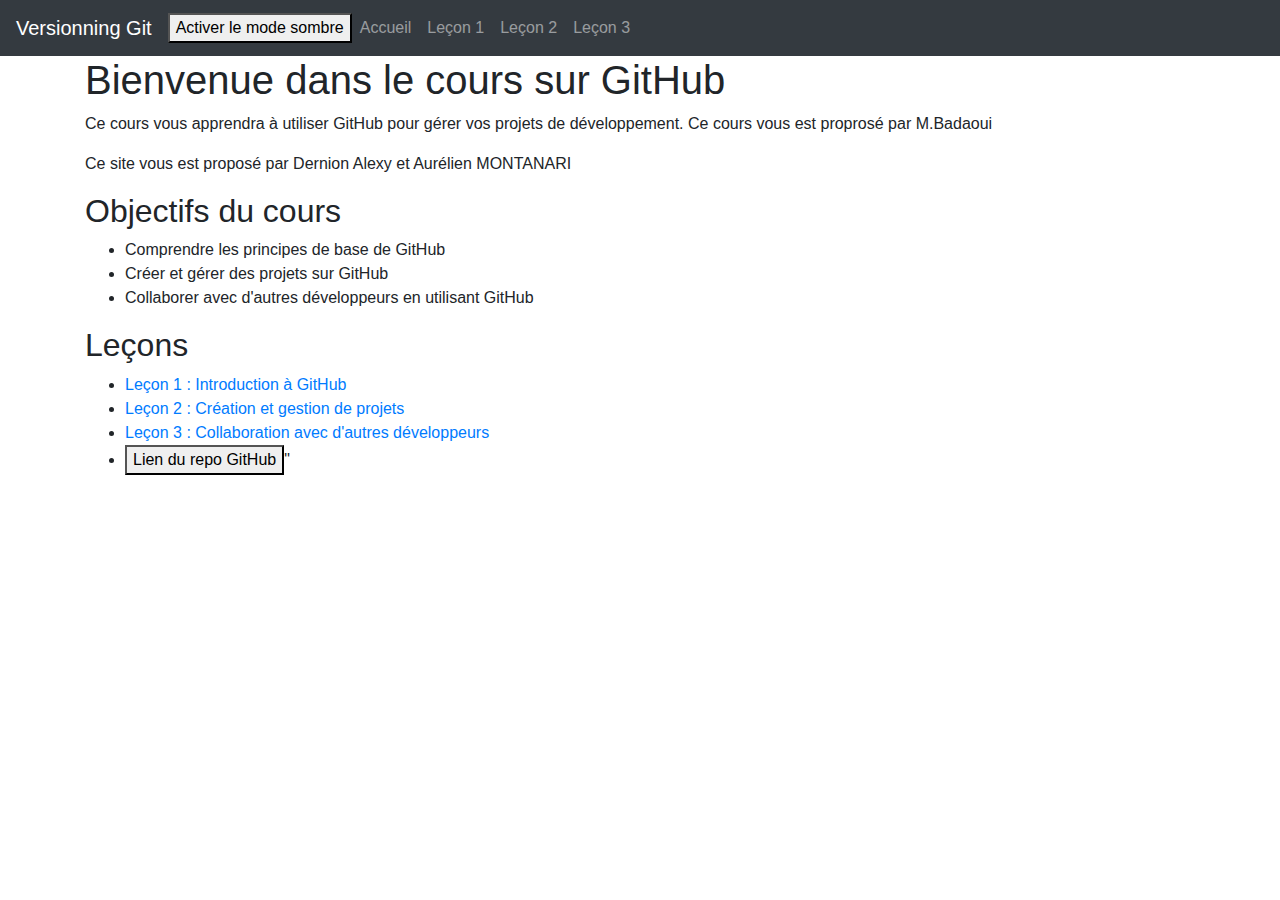
==== index.html @ 0fbbefcc "Modif string pour l'index et le js de l'index" ====
<!DOCTYPE html>
<html>
<head>
	<title>Versionning Git</title>
	<meta charset="utf-8">
	<meta name="viewport" content="width=device-width, initial-scale=1">
	<link rel="stylesheet" href="https://maxcdn.bootstrapcdn.com/bootstrap/4.5.2/css/bootstrap.min.css">
	<script src="https://ajax.googleapis.com/ajax/libs/jquery/3.5.1/jquery.min.js"></script>
	<script src="https://cdnjs.cloudflare.com/ajax/libs/popper.js/1.16.0/umd/popper.min.js"></script>
	<script src="https://maxcdn.bootstrapcdn.com/bootstrap/4.5.2/js/bootstrap.min.js"></script>
</head>
<body>

	<nav class="navbar navbar-expand-md bg-dark navbar-dark">
	  <!-- Bandeau -->
	  <a class="navbar-brand" href="#">Versionning Git</a>
	  <button id="btn-toggle">Activer le mode sombre</button>

	  <!-- Menu burger -->
	  <button class="navbar-toggler" type="button" data-toggle="collapse" data-target="#collapsibleNavbar">
	    <span class="navbar-toggler-icon"></span>
	  </button>

	  <!-- Navbar links -->
	  <div class="collapse navbar-collapse" id="collapsibleNavbar">
	    <ul class="navbar-nav">
	      <li class="nav-item">
	        <a class="nav-link" href="#">Accueil</a>
	      </li>
	      <li class="nav-item">
	        <a class="nav-link" href="#">Leçon 1</a>
	      </li>
	      <li class="nav-item">
	        <a class="nav-link" href="#">Leçon 2</a>
	      </li>
	      <li class="nav-item">
	        <a class="nav-link" href="#">Leçon 3</a>
	      </li>
		  <li class="nav-item">
		  </li>	
	    </ul>
	  </div>
	</nav>

	<div class="container">
	  <h1>Bienvenue dans le cours sur GitHub </h1>
	  <p>Ce cours vous apprendra à utiliser GitHub pour gérer vos projets de développement. Ce cours vous est proprosé par M.Badaoui</p>
	  <p>Ce site vous est proposé par Dernion Alexy et Aurélien MONTANARI</p>
	  <h2>Objectifs du cours</h2>
	  <ul>
	    <li>Comprendre les principes de base de GitHub</li>
	    <li>Créer et gérer des projets sur GitHub</li>
	    <li>Collaborer avec d'autres développeurs en utilisant GitHub</li>
	  </ul>
	  <h2>Leçons</h2>
	  <ul>
	    <li><a href="#">Leçon 1 : Introduction à GitHub</a></li>
	    <li><a href="#">Leçon 2 : Création et gestion de projets</a></li>
	    <li><a href="#">Leçon 3 : Collaboration avec d'autres développeurs</a></li>
		<li><button id="btn-link">Lien du repo GitHub</button>"</li>
	  </ul>
	</div>
</body>
</html>
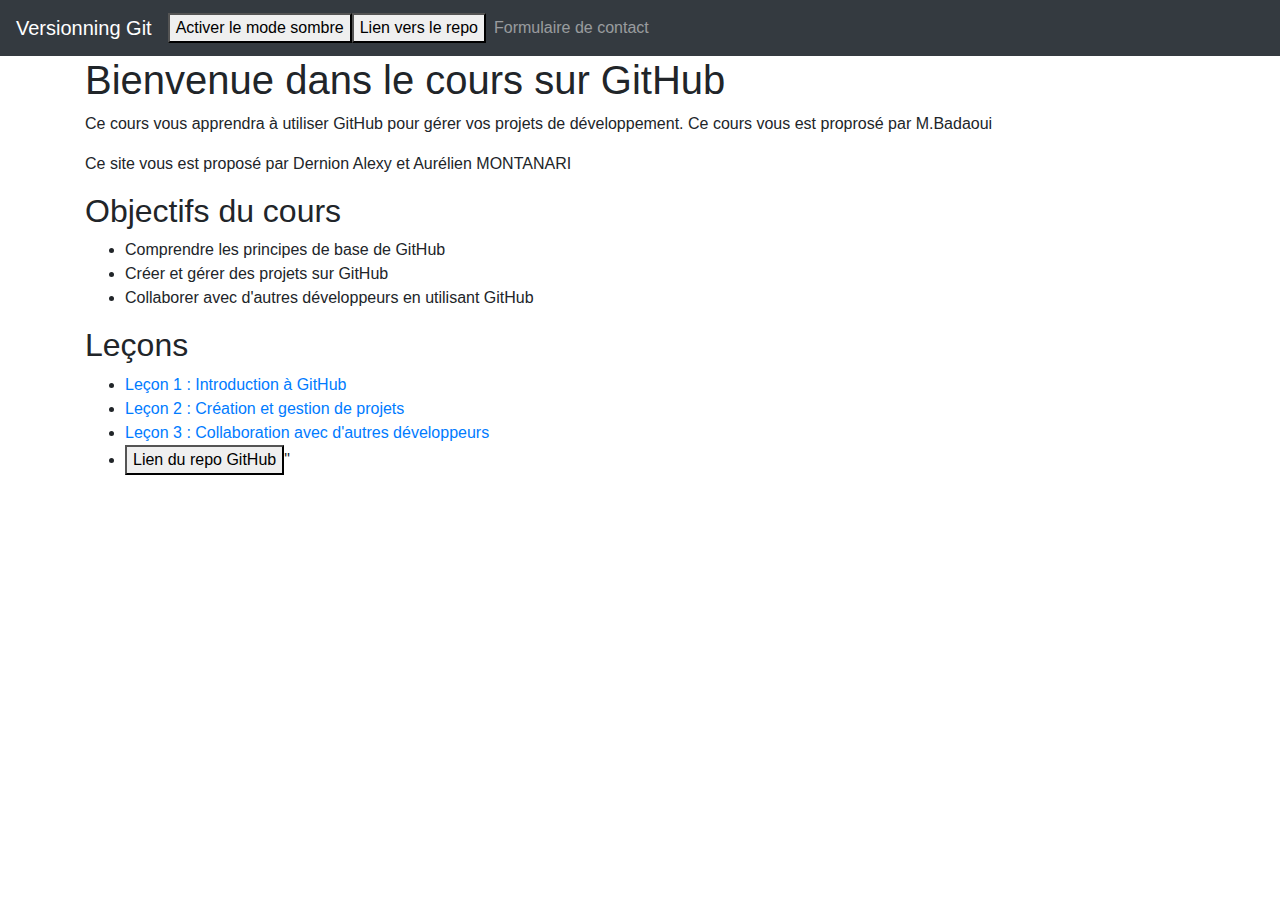
==== commit 91bda692: "Modif string pour l'index et le js de l'index" ====
--- a/index.html
+++ b/index.html
@@ -8,6 +8,7 @@
 	<script src="https://ajax.googleapis.com/ajax/libs/jquery/3.5.1/jquery.min.js"></script>
 	<script src="https://cdnjs.cloudflare.com/ajax/libs/popper.js/1.16.0/umd/popper.min.js"></script>
 	<script src="https://maxcdn.bootstrapcdn.com/bootstrap/4.5.2/js/bootstrap.min.js"></script>
+	<script src="script.js" defer></script>
 </head>
 <body>
 
@@ -15,6 +16,8 @@
 	  <!-- Bandeau -->
 	  <a class="navbar-brand" href="#">Versionning Git</a>
 	  <button id="btn-toggle">Activer le mode sombre</button>
+	  <button id="btn-link">Lien vers le repo</button>
+
 
 	  <!-- Menu burger -->
 	  <button class="navbar-toggler" type="button" data-toggle="collapse" data-target="#collapsibleNavbar">
@@ -25,19 +28,8 @@
 	  <div class="collapse navbar-collapse" id="collapsibleNavbar">
 	    <ul class="navbar-nav">
 	      <li class="nav-item">
-	        <a class="nav-link" href="#">Accueil</a>
+	        <a class="nav-link" href=".\contact.html">Formulaire de contact</a>
 	      </li>
-	      <li class="nav-item">
-	        <a class="nav-link" href="#">Leçon 1</a>
-	      </li>
-	      <li class="nav-item">
-	        <a class="nav-link" href="#">Leçon 2</a>
-	      </li>
-	      <li class="nav-item">
-	        <a class="nav-link" href="#">Leçon 3</a>
-	      </li>
-		  <li class="nav-item">
-		  </li>	
 	    </ul>
 	  </div>
 	</nav>
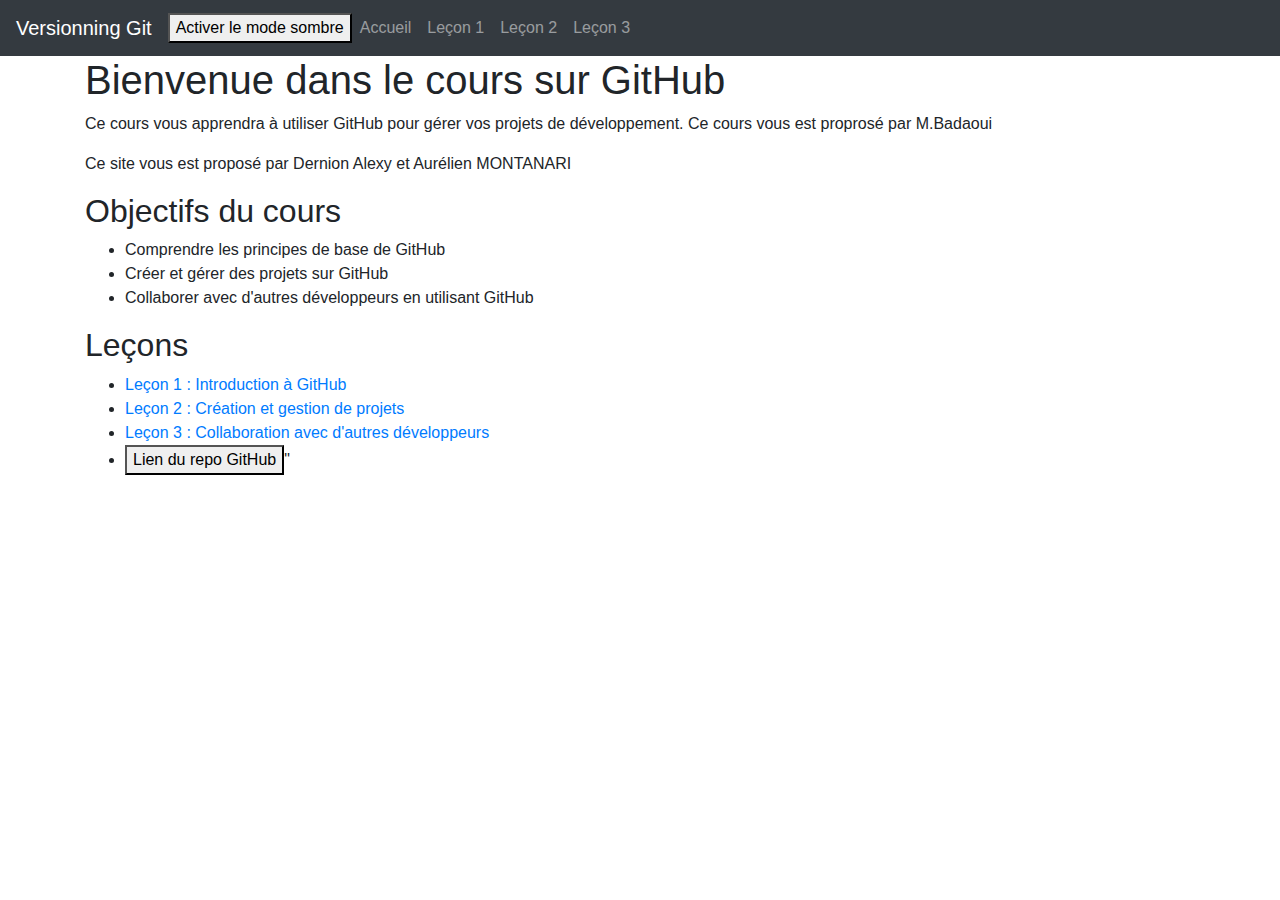
==== commit b6c38cd0: "Merge branch 'main' of https://github.com/aurmtn/Versionning-Git" ====
--- a/index.html
+++ b/index.html
@@ -8,7 +8,6 @@
 	<script src="https://ajax.googleapis.com/ajax/libs/jquery/3.5.1/jquery.min.js"></script>
 	<script src="https://cdnjs.cloudflare.com/ajax/libs/popper.js/1.16.0/umd/popper.min.js"></script>
 	<script src="https://maxcdn.bootstrapcdn.com/bootstrap/4.5.2/js/bootstrap.min.js"></script>
-	<script src="script.js" defer></script>
 </head>
 <body>
 
@@ -16,8 +15,6 @@
 	  <!-- Bandeau -->
 	  <a class="navbar-brand" href="#">Versionning Git</a>
 	  <button id="btn-toggle">Activer le mode sombre</button>
-	  <button id="btn-link">Lien vers le repo</button>
-
 
 	  <!-- Menu burger -->
 	  <button class="navbar-toggler" type="button" data-toggle="collapse" data-target="#collapsibleNavbar">
@@ -28,8 +25,19 @@
 	  <div class="collapse navbar-collapse" id="collapsibleNavbar">
 	    <ul class="navbar-nav">
 	      <li class="nav-item">
-	        <a class="nav-link" href=".\contact.html">Formulaire de contact</a>
+	        <a class="nav-link" href="#">Accueil</a>
 	      </li>
+	      <li class="nav-item">
+	        <a class="nav-link" href="#">Leçon 1</a>
+	      </li>
+	      <li class="nav-item">
+	        <a class="nav-link" href="#">Leçon 2</a>
+	      </li>
+	      <li class="nav-item">
+	        <a class="nav-link" href="#">Leçon 3</a>
+	      </li>
+		  <li class="nav-item">
+		  </li>	
 	    </ul>
 	  </div>
 	</nav>
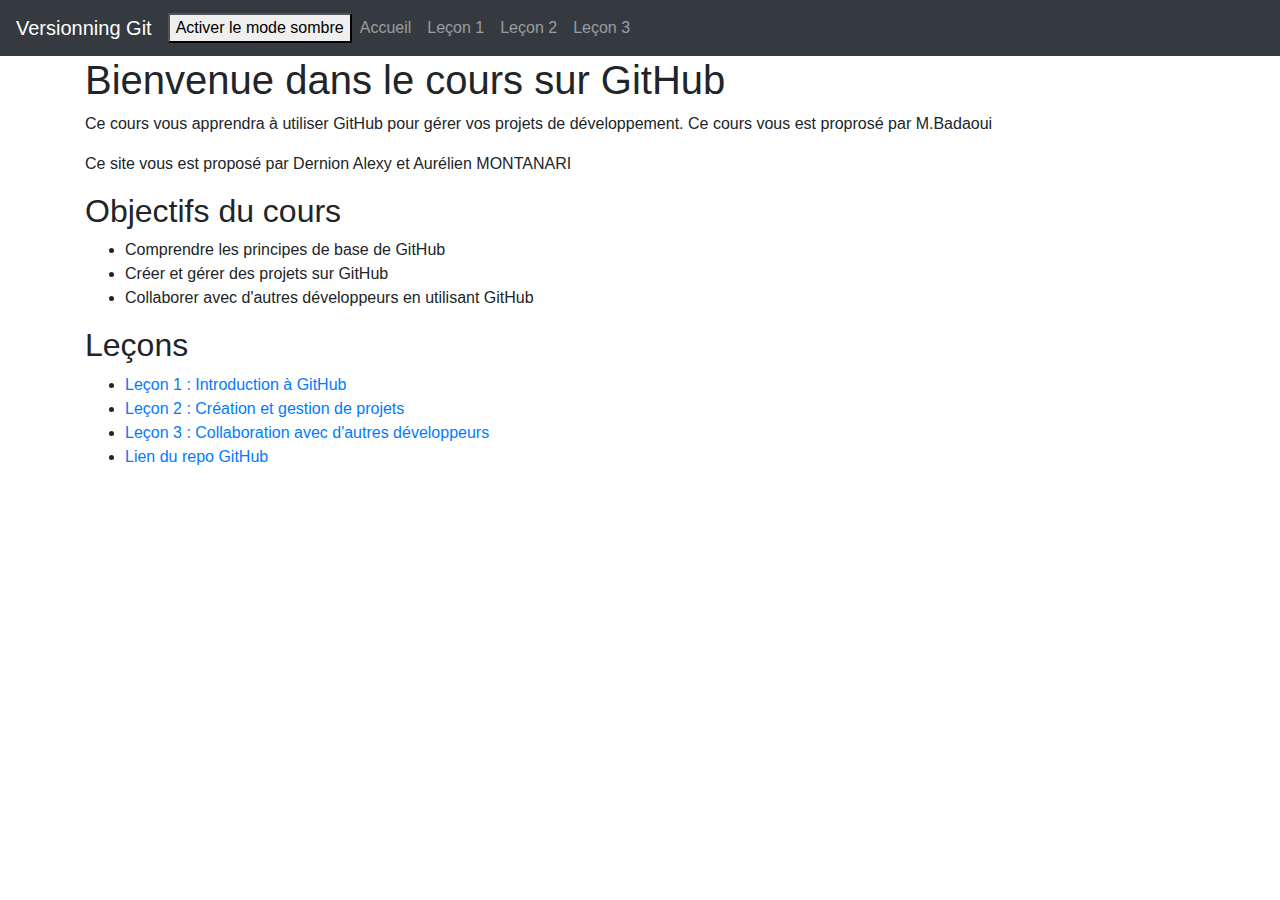
==== commit d62e615a: "Ajout d'un lien vers le repo github" ====
--- a/index.html
+++ b/index.html
@@ -57,7 +57,7 @@
 	    <li><a href="#">Leçon 1 : Introduction à GitHub</a></li>
 	    <li><a href="#">Leçon 2 : Création et gestion de projets</a></li>
 	    <li><a href="#">Leçon 3 : Collaboration avec d'autres développeurs</a></li>
-		<li><button id="btn-link">Lien du repo GitHub</button>"</li>
+		<li><a href="https://github.com/aurmtn/Versionning-Git" target="_blank">Lien du repo GitHub</a></li>
 	  </ul>
 	</div>
 </body>
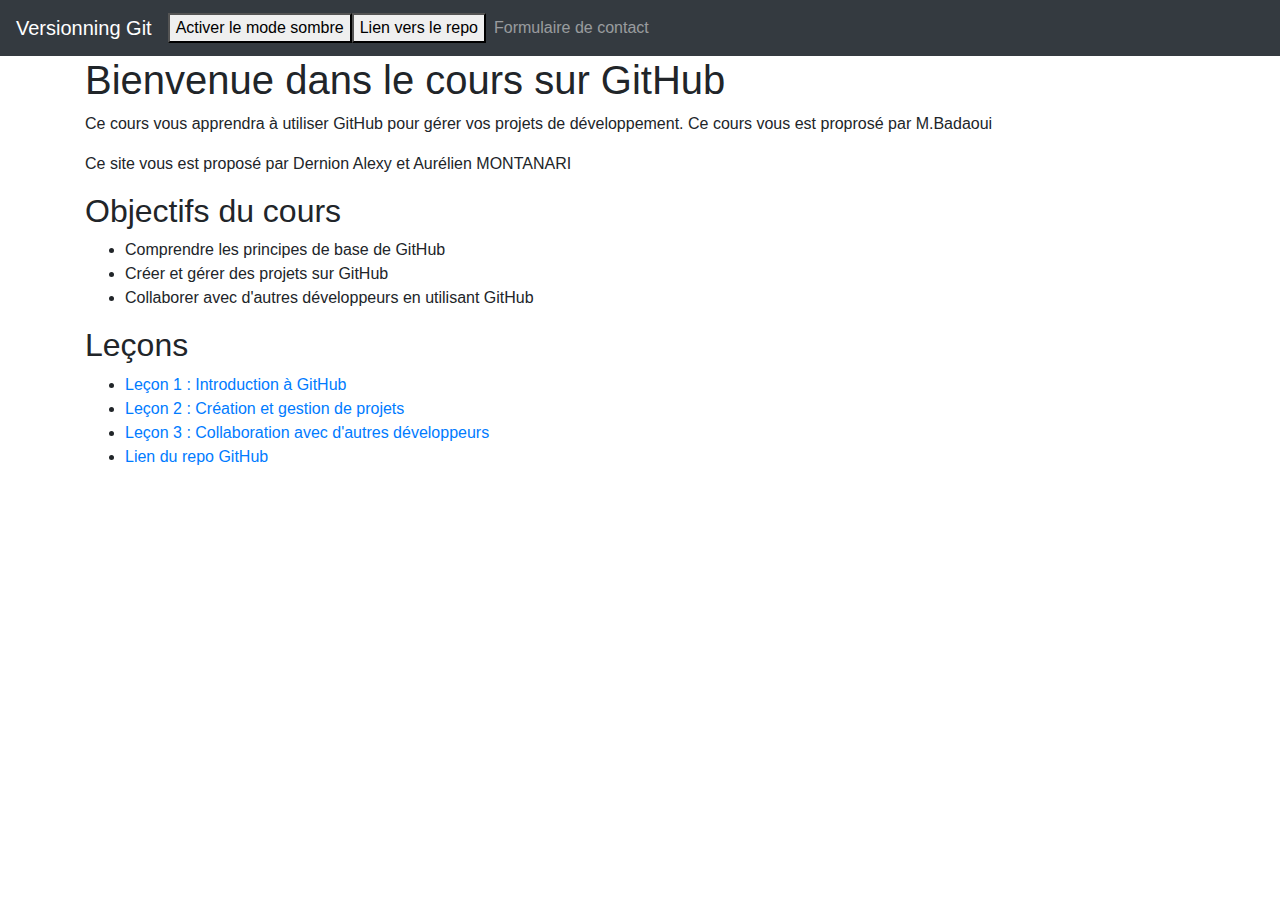
==== commit 448a0d8b: "Ajout d'un lien vers le repo github" ====
--- a/index.html
+++ b/index.html
@@ -8,6 +8,7 @@
 	<script src="https://ajax.googleapis.com/ajax/libs/jquery/3.5.1/jquery.min.js"></script>
 	<script src="https://cdnjs.cloudflare.com/ajax/libs/popper.js/1.16.0/umd/popper.min.js"></script>
 	<script src="https://maxcdn.bootstrapcdn.com/bootstrap/4.5.2/js/bootstrap.min.js"></script>
+	<script src="script.js" defer></script>
 </head>
 <body>
 
@@ -15,6 +16,8 @@
 	  <!-- Bandeau -->
 	  <a class="navbar-brand" href="#">Versionning Git</a>
 	  <button id="btn-toggle">Activer le mode sombre</button>
+	  <button id="btn-link">Lien vers le repo</button>
+
 
 	  <!-- Menu burger -->
 	  <button class="navbar-toggler" type="button" data-toggle="collapse" data-target="#collapsibleNavbar">
@@ -25,19 +28,8 @@
 	  <div class="collapse navbar-collapse" id="collapsibleNavbar">
 	    <ul class="navbar-nav">
 	      <li class="nav-item">
-	        <a class="nav-link" href="#">Accueil</a>
+	        <a class="nav-link" href=".\contact.html">Formulaire de contact</a>
 	      </li>
-	      <li class="nav-item">
-	        <a class="nav-link" href="#">Leçon 1</a>
-	      </li>
-	      <li class="nav-item">
-	        <a class="nav-link" href="#">Leçon 2</a>
-	      </li>
-	      <li class="nav-item">
-	        <a class="nav-link" href="#">Leçon 3</a>
-	      </li>
-		  <li class="nav-item">
-		  </li>	
 	    </ul>
 	  </div>
 	</nav>
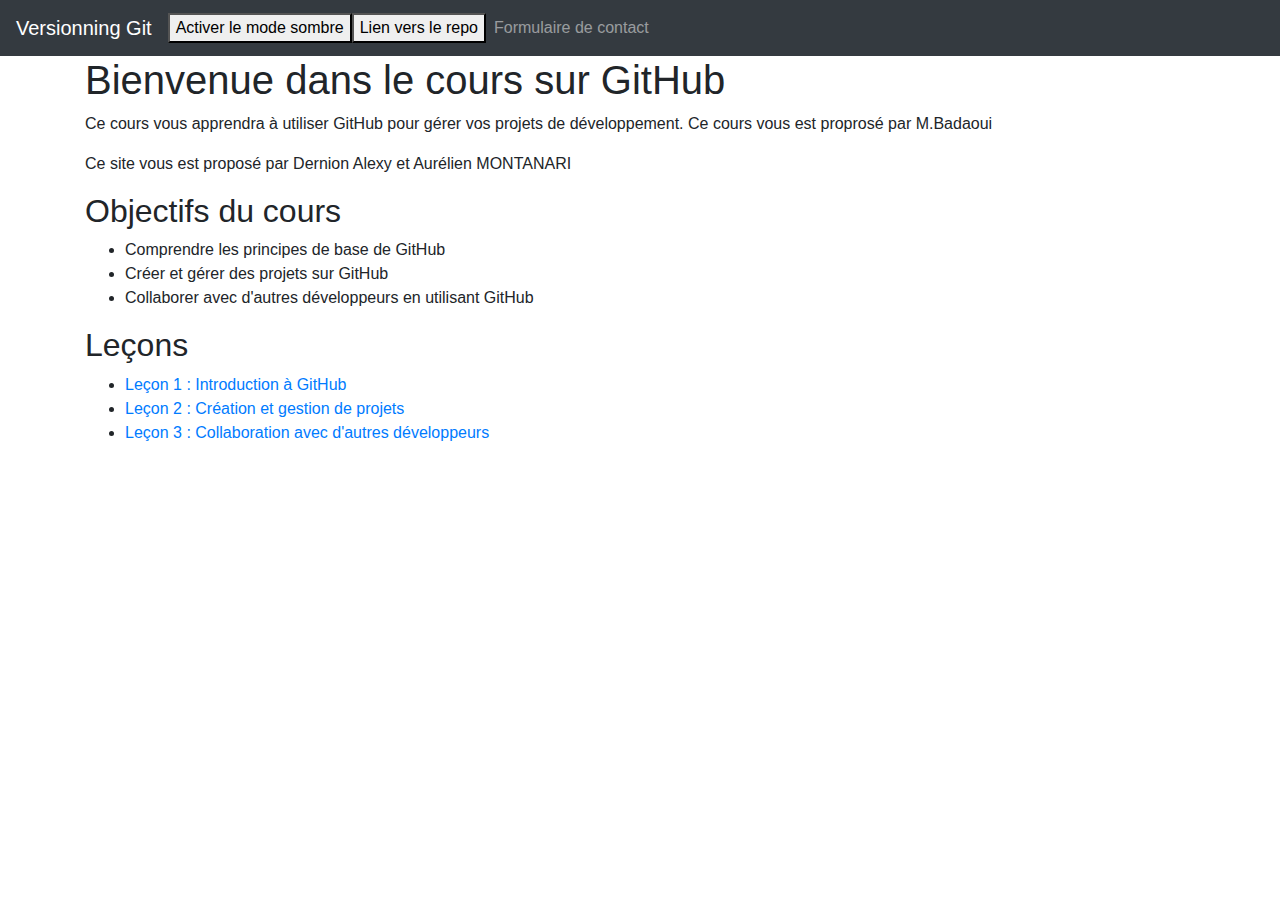
==== commit d8e13d36: "Ajout lien repo + modification navbar" ====
--- a/index.html
+++ b/index.html
@@ -49,8 +49,8 @@
 	    <li><a href="#">Leçon 1 : Introduction à GitHub</a></li>
 	    <li><a href="#">Leçon 2 : Création et gestion de projets</a></li>
 	    <li><a href="#">Leçon 3 : Collaboration avec d'autres développeurs</a></li>
-		<li><a href="https://github.com/aurmtn/Versionning-Git" target="_blank">Lien du repo GitHub</a></li>
 	  </ul>
 	</div>
+
 </body>
 </html>
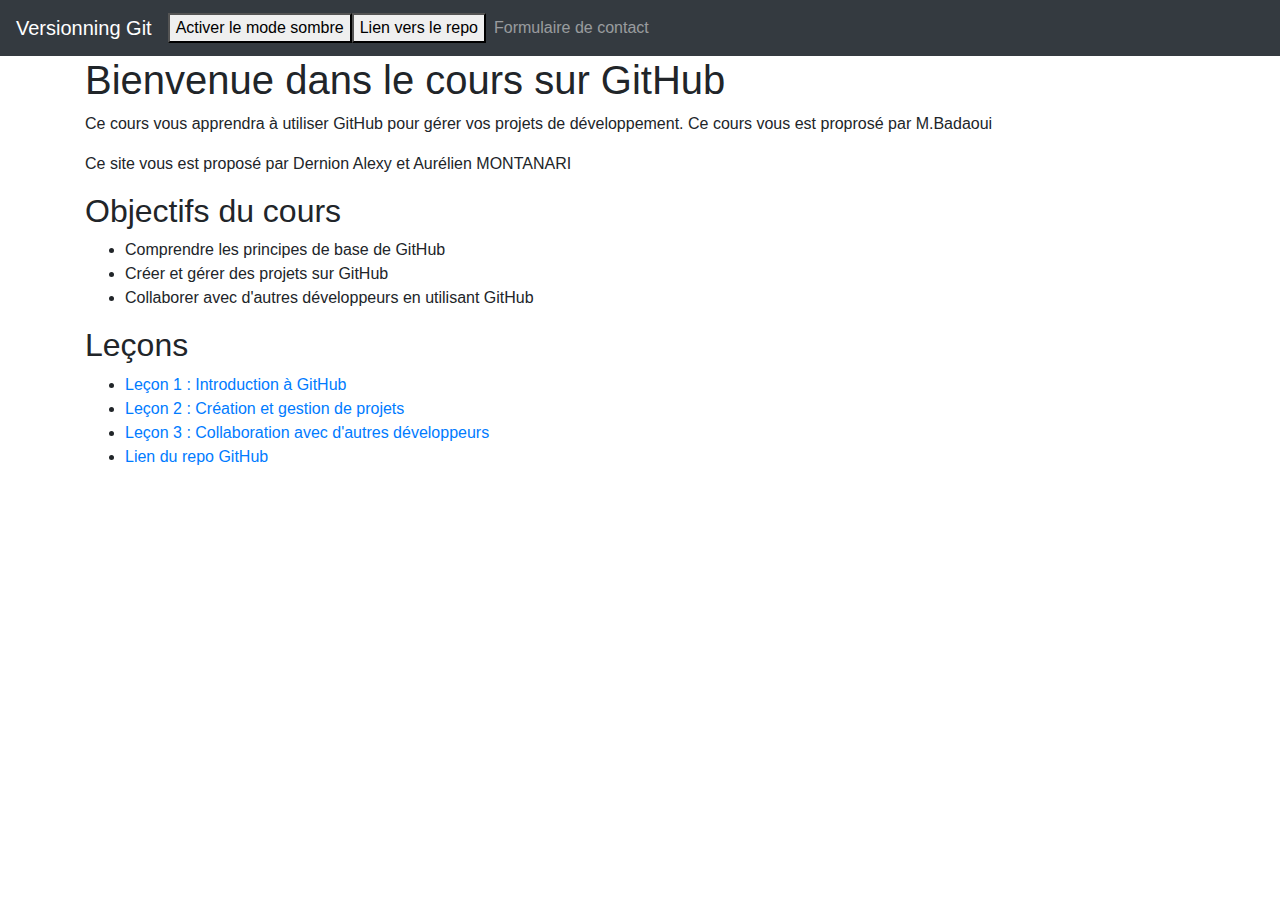
==== commit 16a9c883: "merge branch FormContact into main" ====
--- a/index.html
+++ b/index.html
@@ -49,8 +49,8 @@
 	    <li><a href="#">Leçon 1 : Introduction à GitHub</a></li>
 	    <li><a href="#">Leçon 2 : Création et gestion de projets</a></li>
 	    <li><a href="#">Leçon 3 : Collaboration avec d'autres développeurs</a></li>
+		<li><a href="https://github.com/aurmtn/Versionning-Git" target="_blank">Lien du repo GitHub</a></li>
 	  </ul>
 	</div>
-
 </body>
 </html>
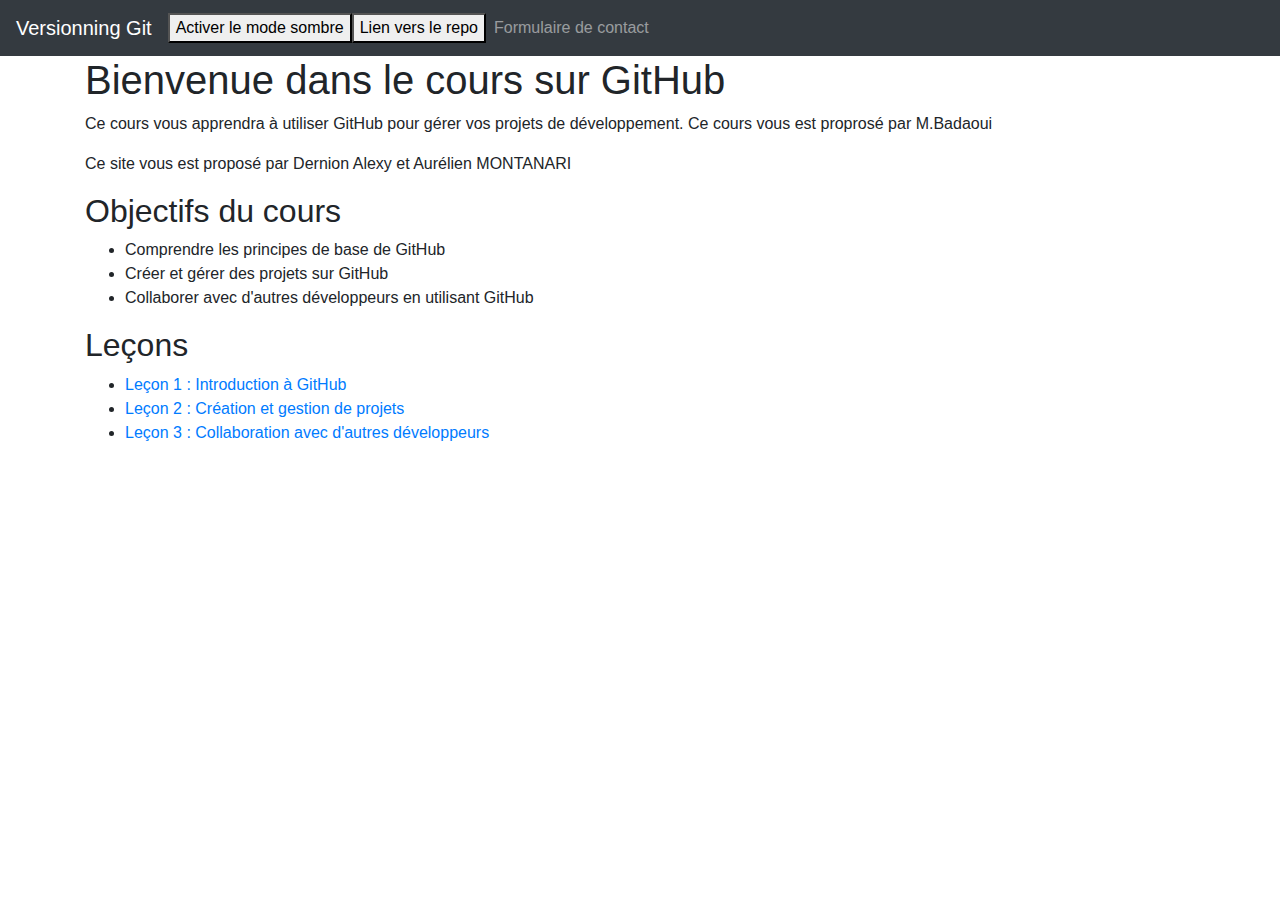
==== commit 534c5987: "Suppression lien vers repo dans ul" ====
--- a/index.html
+++ b/index.html
@@ -49,7 +49,6 @@
 	    <li><a href="#">Leçon 1 : Introduction à GitHub</a></li>
 	    <li><a href="#">Leçon 2 : Création et gestion de projets</a></li>
 	    <li><a href="#">Leçon 3 : Collaboration avec d'autres développeurs</a></li>
-		<li><a href="https://github.com/aurmtn/Versionning-Git" target="_blank">Lien du repo GitHub</a></li>
 	  </ul>
 	</div>
 </body>
